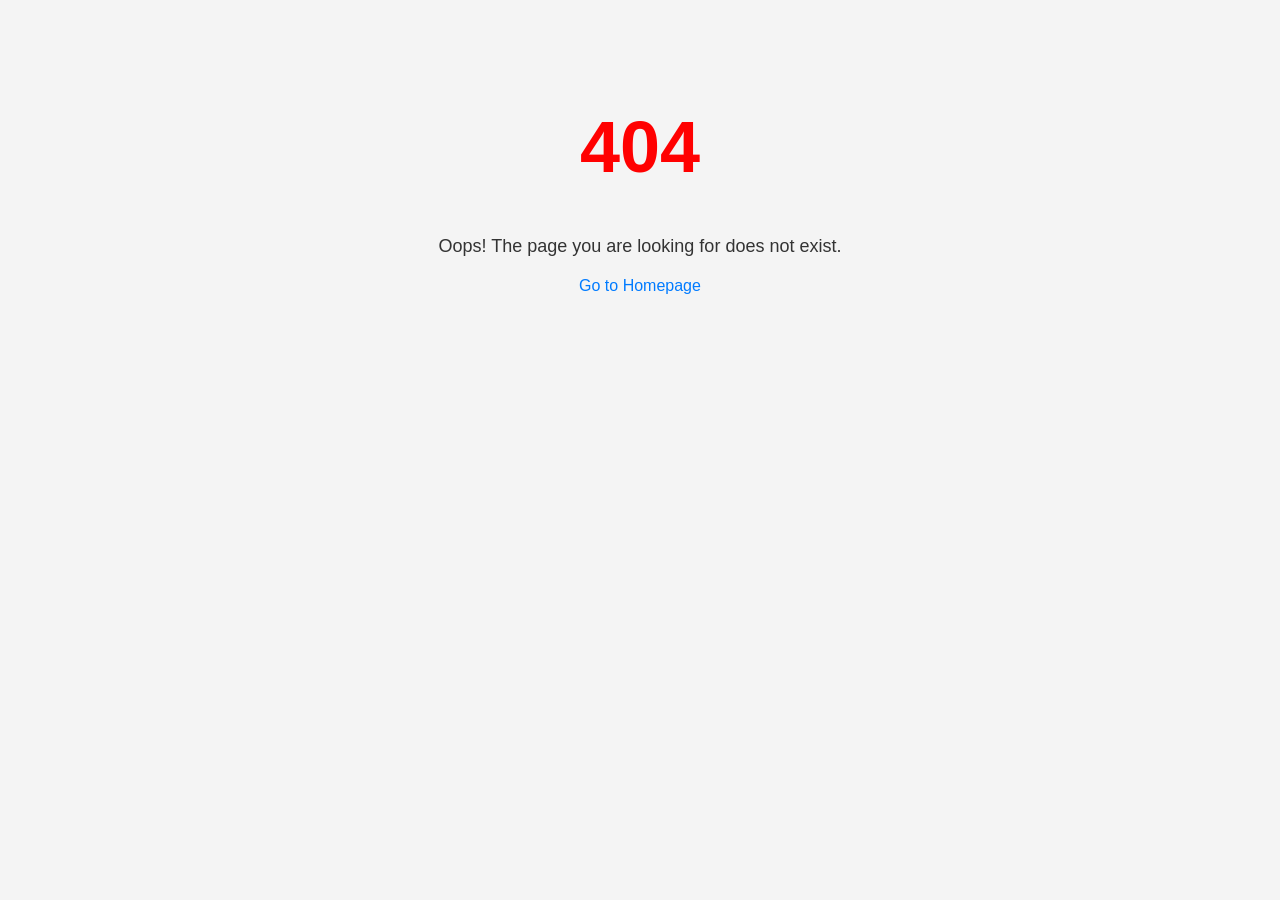
==== src/webcontent/errorpage.html @ 7a35ee2a "working error page" ====
<!DOCTYPE html>
<html lang="en">
<head>
    <meta charset="UTF-8">
    <meta name="viewport" content="width=device-width, initial-scale=1.0">
    <title>404 Not Found</title>
    <style>
        body {
            font-family: Arial, sans-serif;
            background-color: #f4f4f4;
            text-align: center;
            padding: 50px;
        }

        h1 {
            color: #ff0000;
            font-size: 72px;
        }

        p {
            font-size: 18px;
            color: #333;
        }

        a {
            text-decoration: none;
            color: #007bff;
            font-size: 16px;
        }

        a:hover {
            text-decoration: underline;
        }
    </style>
</head>
<body>

    <h1>404</h1>
    <p>Oops! The page you are looking for does not exist.</p>
    <p><a href="/index.html">Go to Homepage</a></p>

</body>
</html>
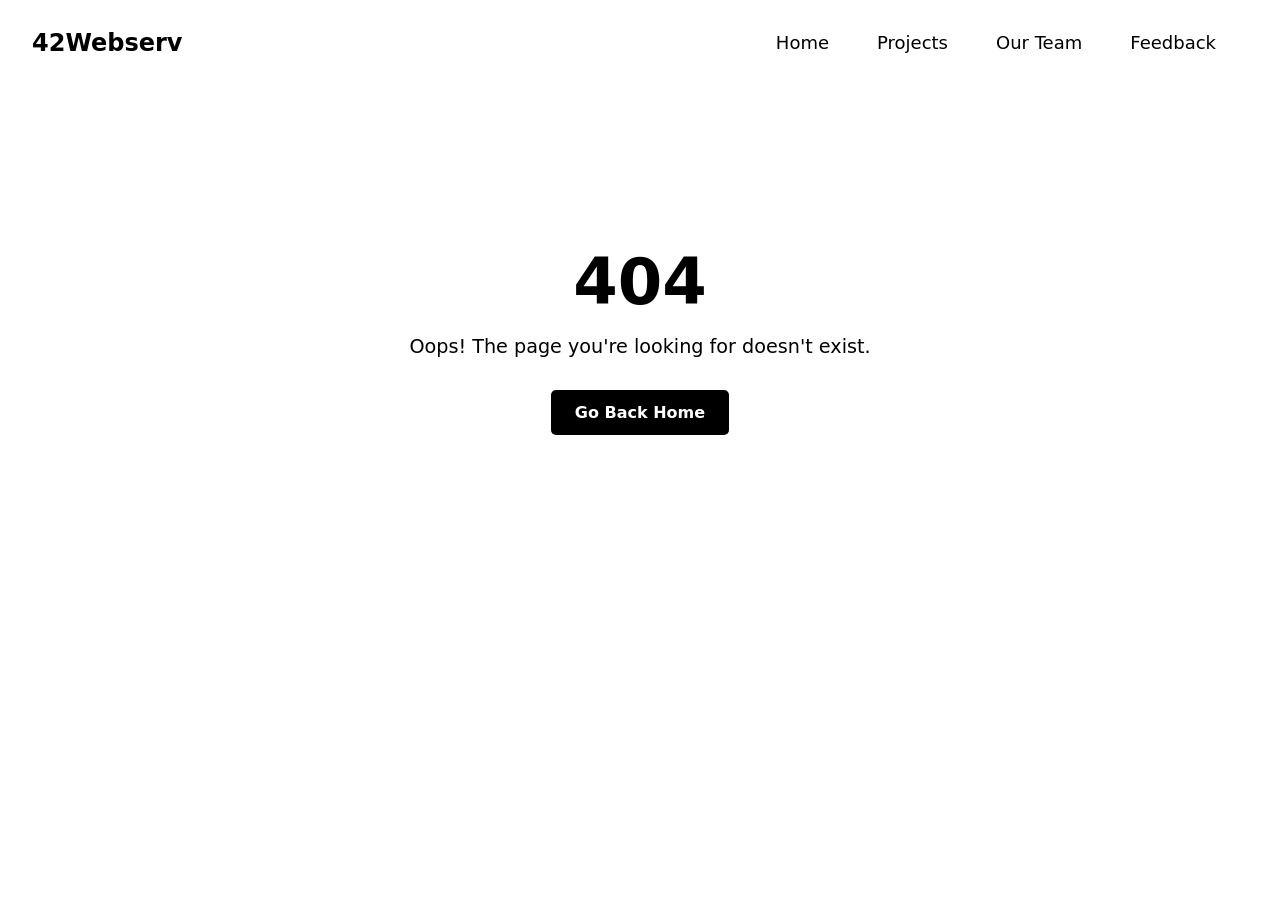
==== commit f6a18916: "handle index & root" ====
--- a/src/webcontent/errorpage.html
+++ b/src/webcontent/errorpage.html
@@ -1,43 +1,99 @@
 <!DOCTYPE html>
 <html lang="en">
 <head>
-    <meta charset="UTF-8">
-    <meta name="viewport" content="width=device-width, initial-scale=1.0">
-    <title>404 Not Found</title>
-    <style>
-        body {
-            font-family: Arial, sans-serif;
-            background-color: #f4f4f4;
-            text-align: center;
-            padding: 50px;
-        }
+  <meta charset="UTF-8" />
+  <meta name="viewport" content="width=device-width, initial-scale=1.0" />
+  <title>404 - Page Not Found</title>
+  <style>
+    * {
+      margin: 0;
+      padding: 0;
+      box-sizing: border-box;
+    }
 
-        h1 {
-            color: #ff0000;
-            font-size: 72px;
-        }
+    body {
+      font-family: system-ui, -apple-system, BlinkMacSystemFont, 'Segoe UI', Roboto, Oxygen, Ubuntu, Cantarell, 'Open Sans', 'Helvetica Neue', sans-serif;
+      background-color: #ffffff;
+      color: #000000;
+    }
 
-        p {
-            font-size: 18px;
-            color: #333;
-        }
+    nav {
+      display: flex;
+      justify-content: space-between;
+      align-items: center;
+      padding: 1rem 2rem;
+      background-color: white;
+    }
 
-        a {
-            text-decoration: none;
-            color: #007bff;
-            font-size: 16px;
-        }
+    .logo {
+      font-size: 1.5rem;
+      font-weight: bold;
+    }
 
-        a:hover {
-            text-decoration: underline;
-        }
-    </style>
+    .menu {
+      display: flex;
+      gap: 3rem;
+      padding: 1rem 2rem;
+    }
+
+    .menu a {
+      font-size: large;
+      text-decoration: none;
+      color: #000000;
+      font-weight: 500;
+      transition: color 0.3s ease;
+    }
+
+    .menu a:hover {
+      color: #a7a7a7;
+    }
+
+    main {
+      padding: 10rem;
+      text-align: center;
+    }
+
+    h1 {
+      font-size: 4rem;
+      margin-bottom: 1rem;
+    }
+
+    p {
+      font-size: 1.2rem;
+      margin-bottom: 2rem;
+    }
+
+    a.button {
+      display: inline-block;
+      padding: 0.8rem 1.5rem;
+      background-color: #000000;
+      color: white;
+      text-decoration: none;
+      border-radius: 5px;
+      font-weight: bold;
+      transition: background-color 0.3s ease;
+    }
+
+    a.button:hover {
+      background-color: #333333;
+    }
+  </style>
 </head>
 <body>
+  <nav>
+    <div class="logo">42Webserv</div>
+    <div class="menu">
+      <a href="/">Home</a>
+      <a href="/projects">Projects</a>
+      <a href="/our-team">Our Team</a>
+      <a href="/feedback">Feedback</a>
+    </div>
+  </nav>
 
+  <main>
     <h1>404</h1>
-    <p>Oops! The page you are looking for does not exist.</p>
-    <p><a href="/index.html">Go to Homepage</a></p>
-
+    <p>Oops! The page you're looking for doesn't exist.</p>
+    <a href="/" class="button">Go Back Home</a>
+  </main>
 </body>
-</html>+</html>
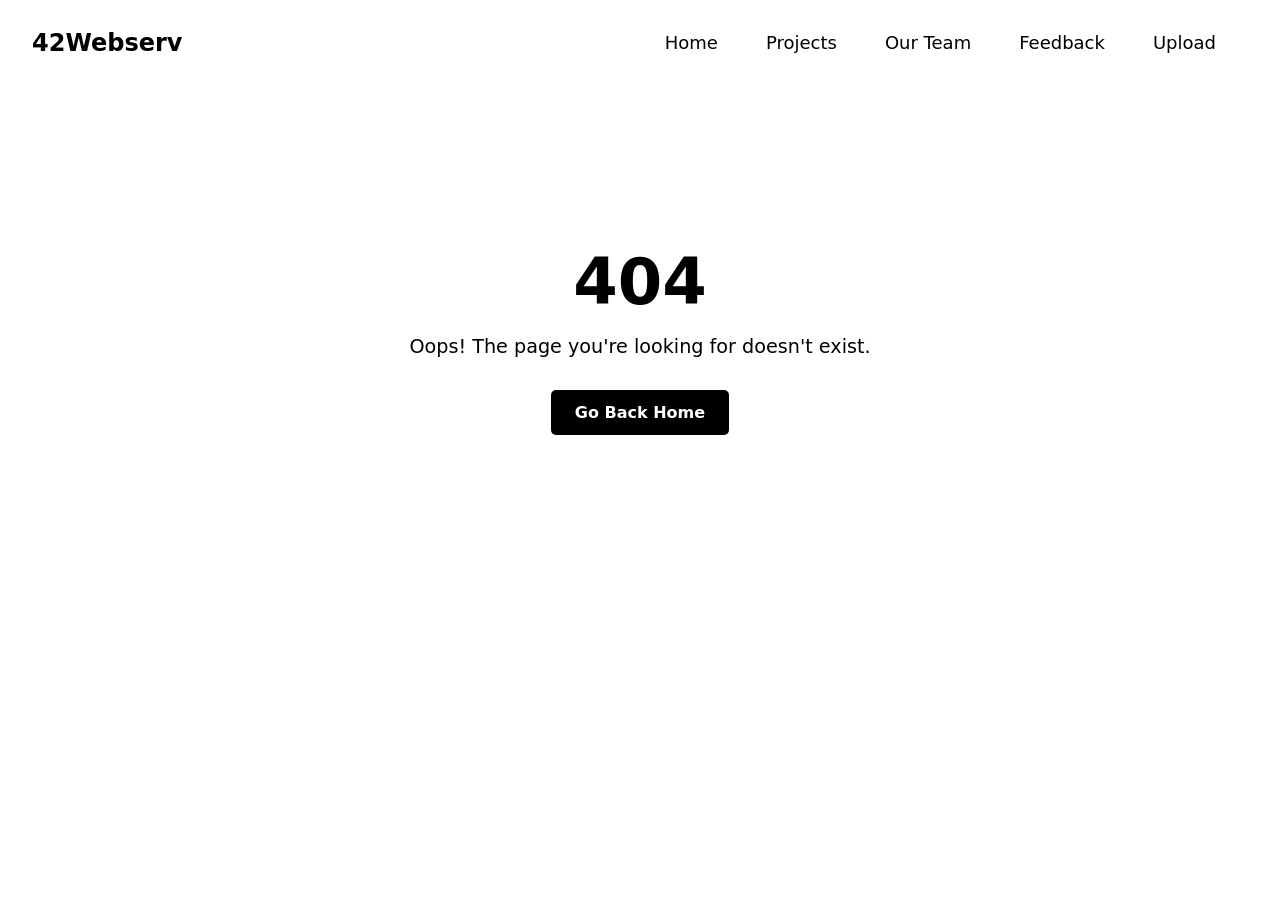
==== commit 7616cdf0: "working uploading" ====
--- a/src/webcontent/errorpage.html
+++ b/src/webcontent/errorpage.html
@@ -87,6 +87,7 @@
       <a href="/projects">Projects</a>
       <a href="/our-team">Our Team</a>
       <a href="/feedback">Feedback</a>
+	  <a href="/upload">Upload</a>
     </div>
   </nav>
 
